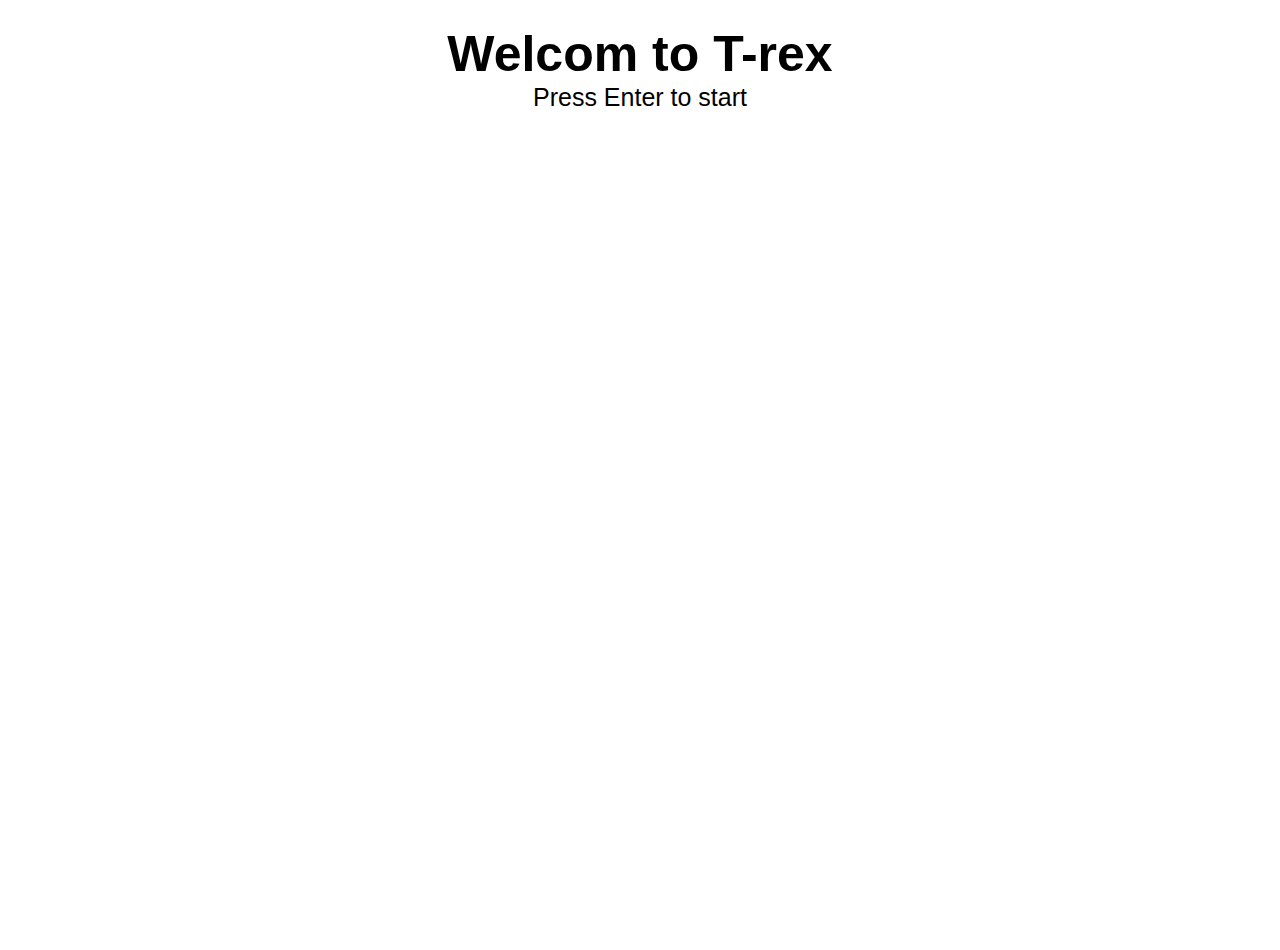
==== index.html @ 71c2bf07 "Update index.html" ====
<!DOCTYPE html>
<html lang="en">
<head>
    <meta charset="UTF-8">
    <meta http-equiv="X-UA-Compatible" content="IE=edge">
    <meta name="viewport" content="width=device-width, initial-scale=1.0">
    <link rel="stylesheet" href="web.css">
    <script src="index.js" defer></script>
    <title>Dinosaur Game</title>     
</head>
<body> 
    <div id="startScreen">
        <h1>Welcom to T-rex</h1>
        <p>Press Enter to start</p>
    </div>
    
    <div id="game">
        <div id="ground"></div>
        <div class="cactus cactus1" style="bottom: 0;"></div>
       
        <div id="character"></div>
        <div id="score">Score: 0</div>
    </div>
    <div id="result">
        <h1>Game Over</h1>
        <p id="finalScore"></p>
        <button id="btn" onclick="restartGame()">Restart</button>
    </div>
    <audio id="sound" src="sound.mp3"></audio>
    <audio id="gameOverSound" src="MARIOGAMEOVER.mp3"></audio>
</body>
</html>
---- web.css ----
body {
            padding: 25px;
            background-color: white;
            color: black;
            font-size: 25px;
            margin: 0;
            font-family: Arial, sans-serif;
            background-image: url('your_background_image.jpg');
            background-size: cover;
            background-position: center;
            height: 100vh;
            overflow: hidden;
        }

        .dark-mode {
            background-color: black;
            color: white;
        }

        * {
            margin: 0;
            padding: 0;
            font-family: Arial, sans-serif;
            text-align: center;
        }
        #game {
            height: 300px;
            width: 100%;
            border: 2px solid black;
            margin: 3rem auto;
            position: relative;
            overflow: hidden;
            display: none; 
        }
        #ground {
            height: 30px;
            width: 100%;
            position: absolute;
            bottom: 0;
            background: url('yutanilolo.png') repeat-x;
            left: 0;
            animation: groundMove 1.5s linear infinite; 
        }
        .cactus {
            height: 70px;
            width: 70px;
            position: absolute;
            bottom: -20px;
            left: 100%;
            background-size: contain;
            animation: move 2s linear infinite; 
        }

        .cactus1 {
            background-image: url('cactus_1.png');
        }

       

        @keyframes move {
            0% {
                left: 100%;
            }
            100% {
                left: -100px; 
            }
        }

        @keyframes groundMove {
            100% {
                background-position-x: -200px; 
            }
        }

        #character {
            height: 70px;
            width: 70px;
            position: absolute;
            bottom: 0;
            left: 30px;
            background-image: url('dino_run1.png');
            background-size: contain;
            animation: run 0.8s steps(8) infinite;
            transition: transform 0.3s ease;
        }

        @keyframes run {
            100% {
                background-image: url('dino_run2.png');
            }
        }

        #result {
            height: 200px;
            width: 400px;
            background-color: white;
            margin: 3rem auto;
            text-align: center;
            border-radius: 20px;
            display: none;
        }

        #score {
            font-size: 2.2rem;
            color: brown;
            position: absolute;
            top: 10px;
            right: 10px;
        }

        #btn {
            padding: 0.5rem 1rem;
            border-radius: 20px;
            border: none;
            background-color: black;
            color: cyan;
            font-size: 25px;
            margin-top: 10px;
            cursor: pointer;
            text-transform: uppercase;
        }

        button {
            border-radius: 5px;
            border: #CCC 1px solid;
            height: 40px;
        }
        div,#startSceen{
            text-align: center;
            
        }
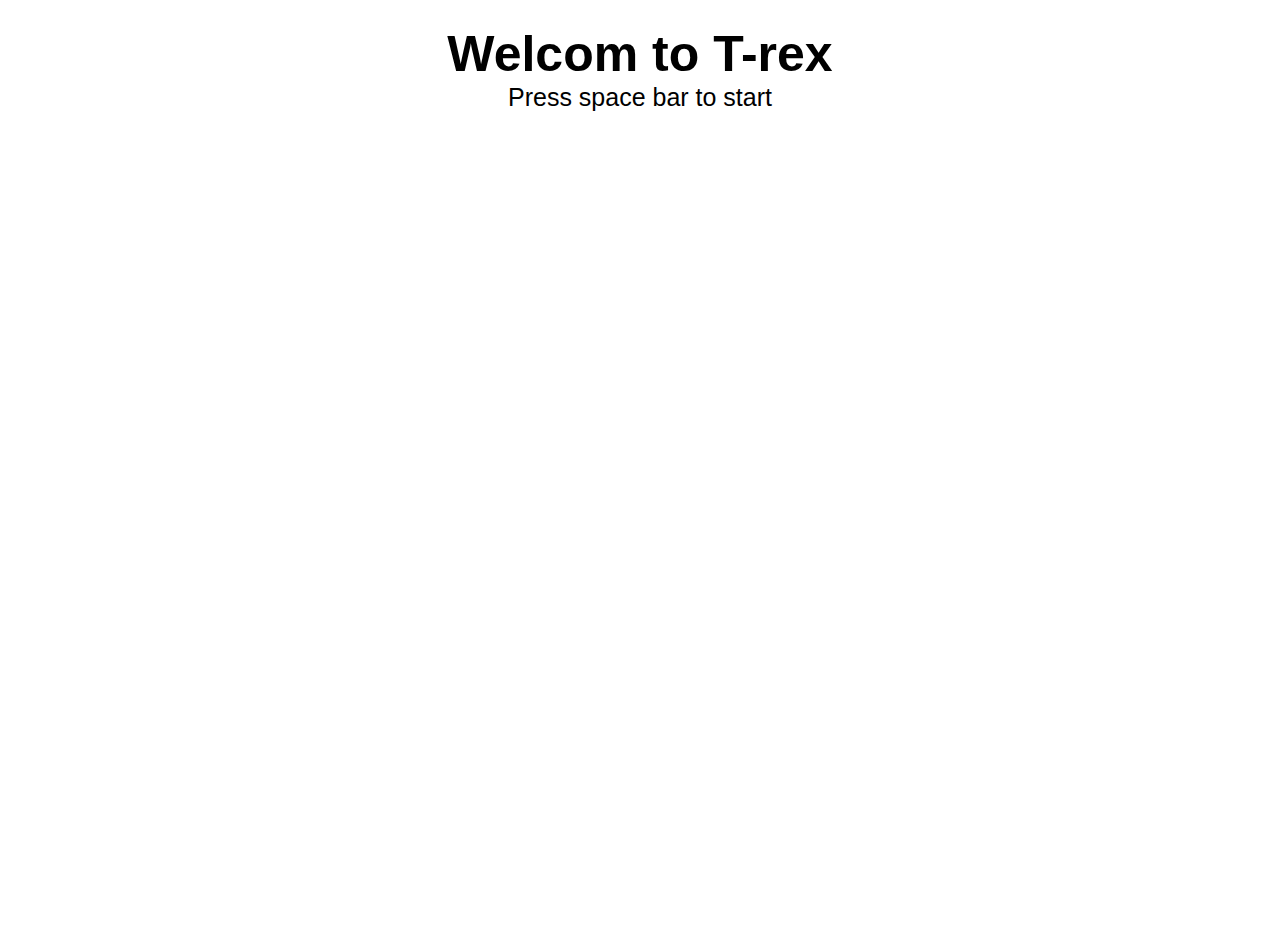
==== commit fb695ccd: "Update index.html" ====
--- a/index.html
+++ b/index.html
@@ -6,12 +6,12 @@
     <meta name="viewport" content="width=device-width, initial-scale=1.0">
     <link rel="stylesheet" href="web.css">
     <script src="index.js" defer></script>
-    <title>Dinosaur Game</title>     
+    <title>T-rex Game</title>     
 </head>
 <body> 
     <div id="startScreen">
         <h1>Welcom to T-rex</h1>
-        <p>Press Enter to start</p>
+        <p>Press space bar to start</p>
     </div>
     
     <div id="game">
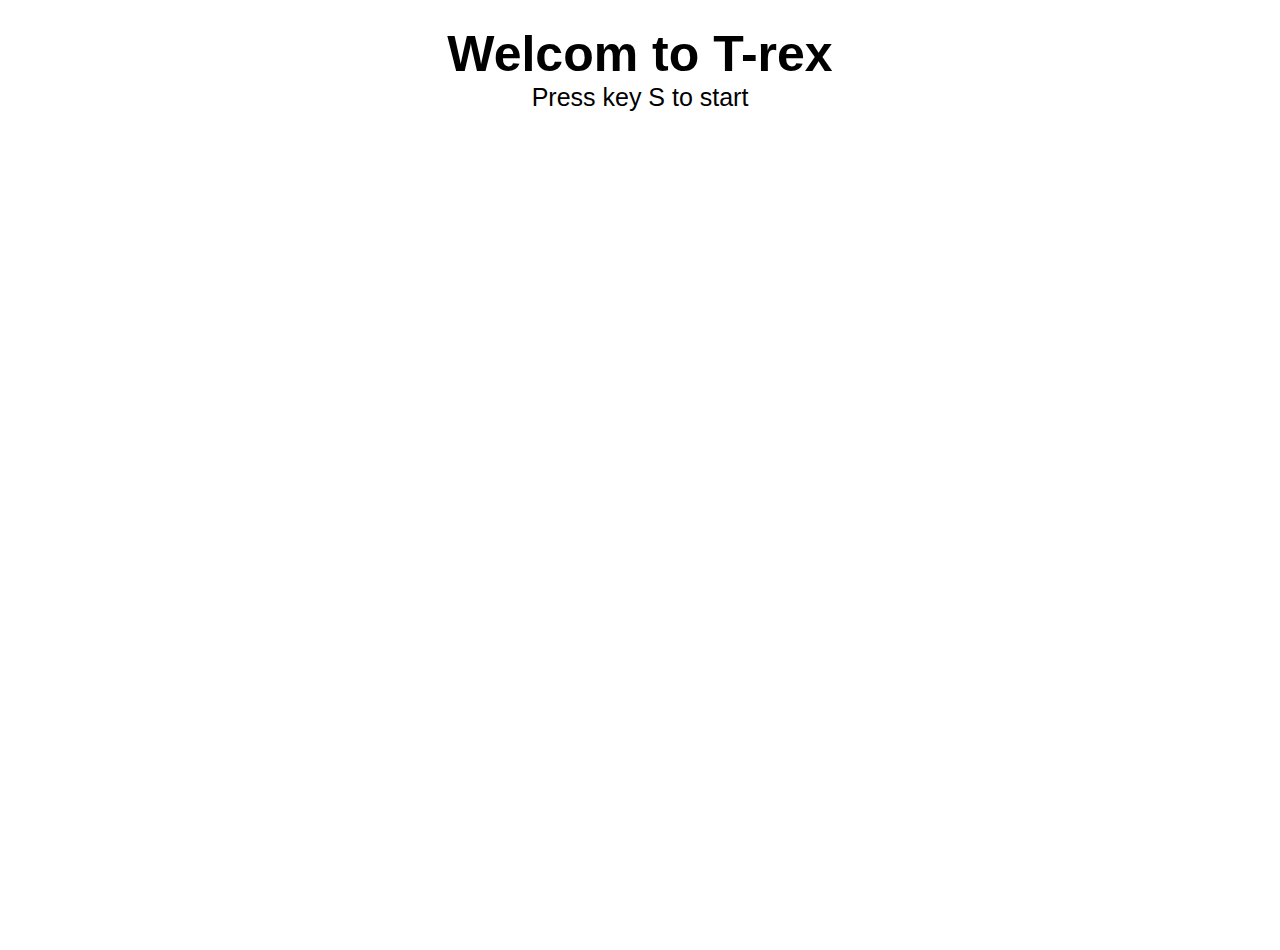
==== commit 05447bcf: "Update index.html" ====
--- a/index.html
+++ b/index.html
@@ -11,7 +11,7 @@
 <body> 
     <div id="startScreen">
         <h1>Welcom to T-rex</h1>
-        <p>Press space bar to start</p>
+        <p>Press key S to start</p>
     </div>
     
     <div id="game">
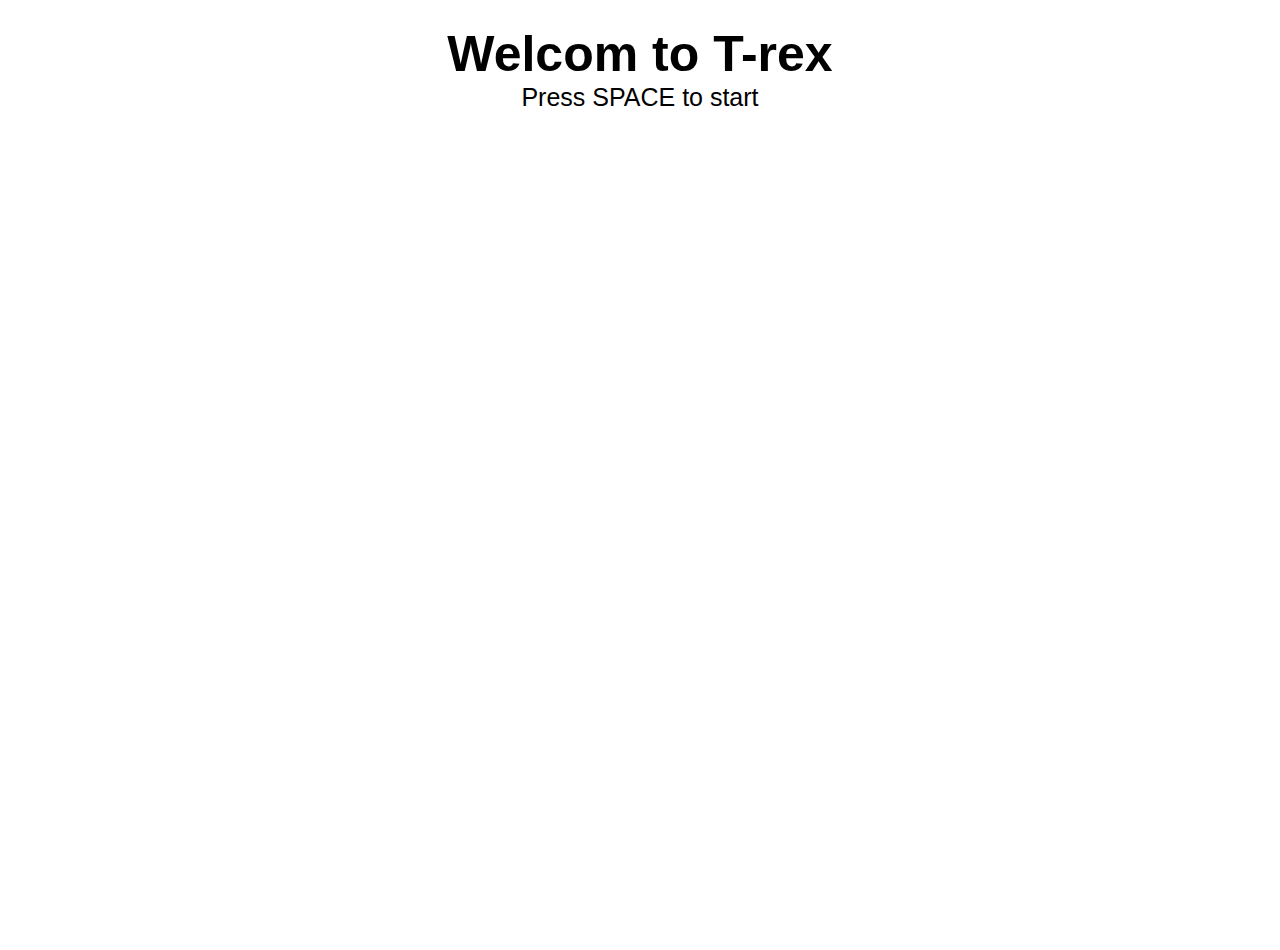
==== commit cd0d2b50: "Update index.html" ====
--- a/index.html
+++ b/index.html
@@ -11,7 +11,7 @@
 <body> 
     <div id="startScreen">
         <h1>Welcom to T-rex</h1>
-        <p>Press key S to start</p>
+        <p>Press SPACE to start</p>
     </div>
     
     <div id="game">
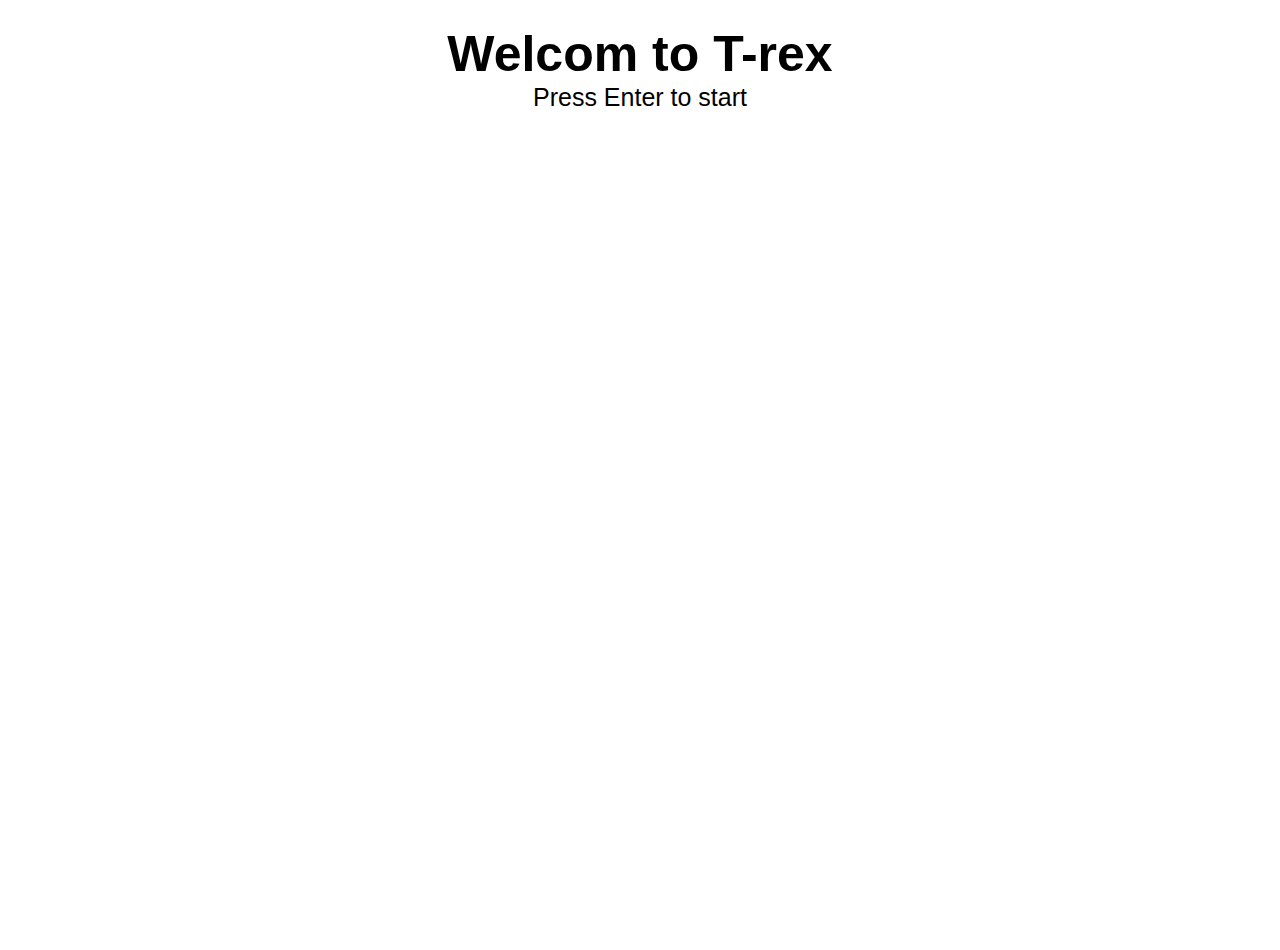
==== commit 6e0574d0: "Update index.html" ====
--- a/index.html
+++ b/index.html
@@ -11,7 +11,7 @@
 <body> 
     <div id="startScreen">
         <h1>Welcom to T-rex</h1>
-        <p>Press SPACE to start</p>
+        <p>Press Enter to start</p>
     </div>
     
     <div id="game">
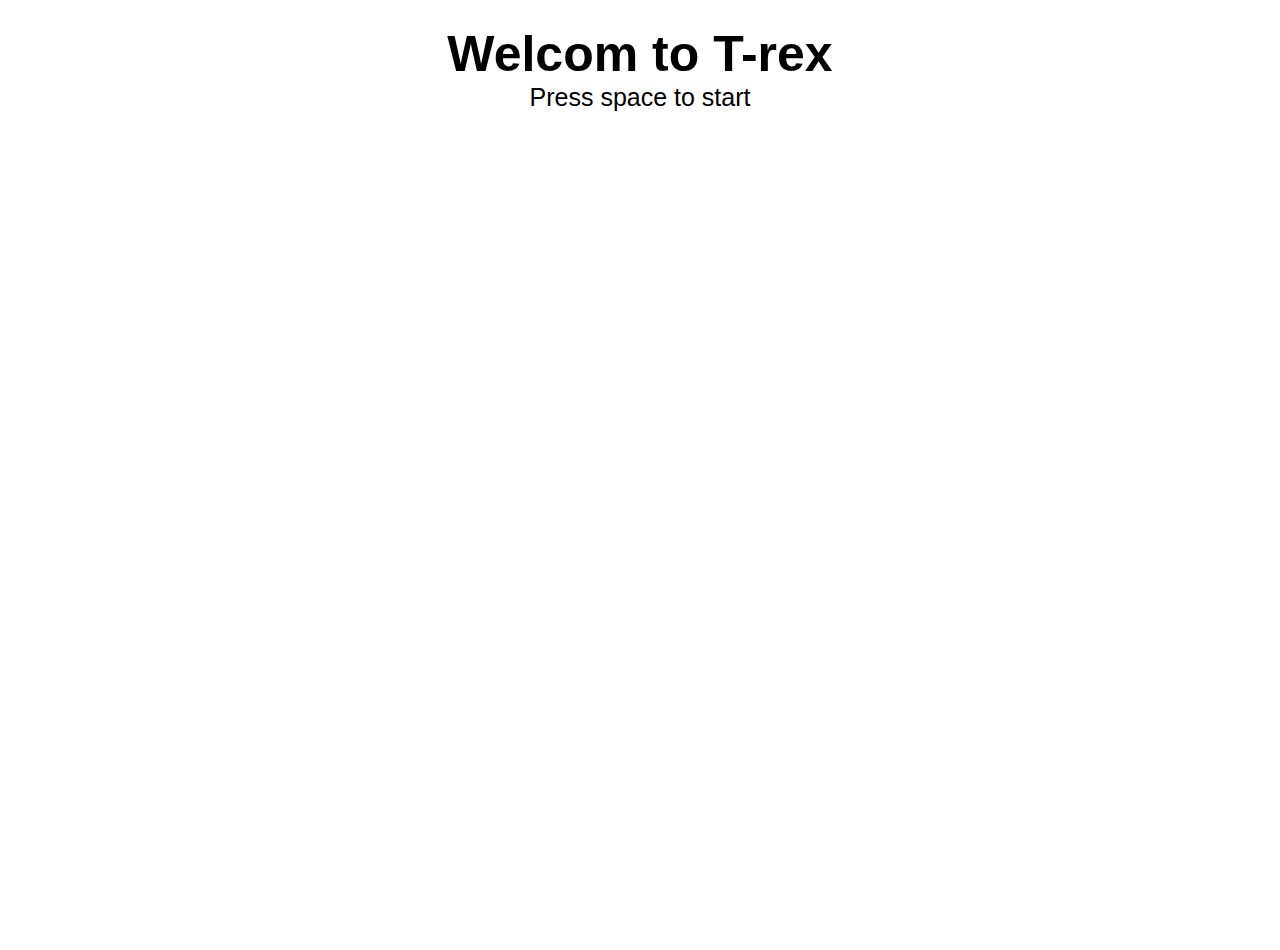
==== commit fcb5541d: "Update index.html" ====
--- a/index.html
+++ b/index.html
@@ -11,7 +11,7 @@
 <body> 
     <div id="startScreen">
         <h1>Welcom to T-rex</h1>
-        <p>Press Enter to start</p>
+        <p>Press space to start</p>
     </div>
     
     <div id="game">
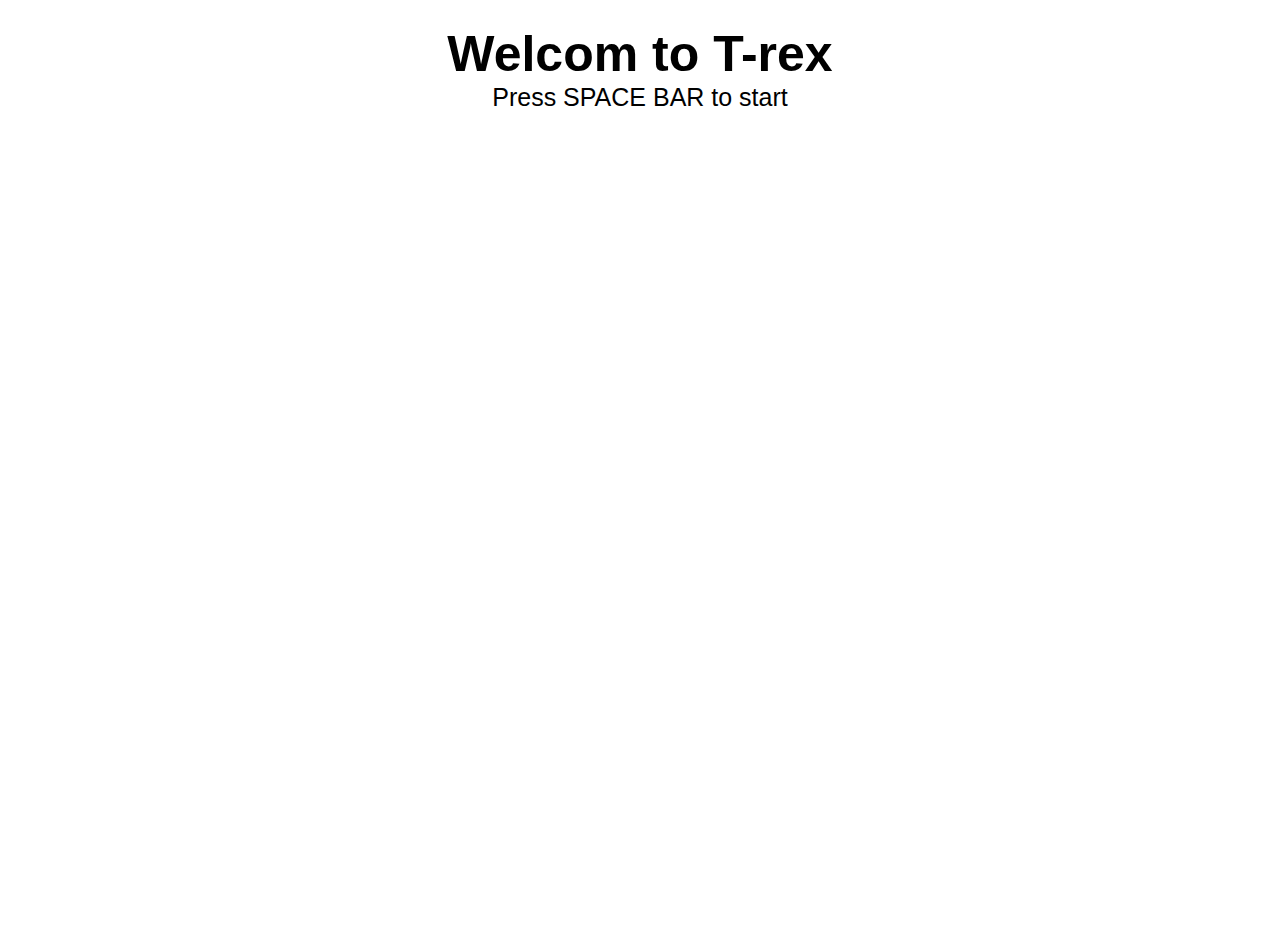
==== commit 28918f90: "Update index.html" ====
--- a/index.html
+++ b/index.html
@@ -11,7 +11,7 @@
 <body> 
     <div id="startScreen">
         <h1>Welcom to T-rex</h1>
-        <p>Press space to start</p>
+        <p>Press SPACE BAR to start</p>
     </div>
     
     <div id="game">
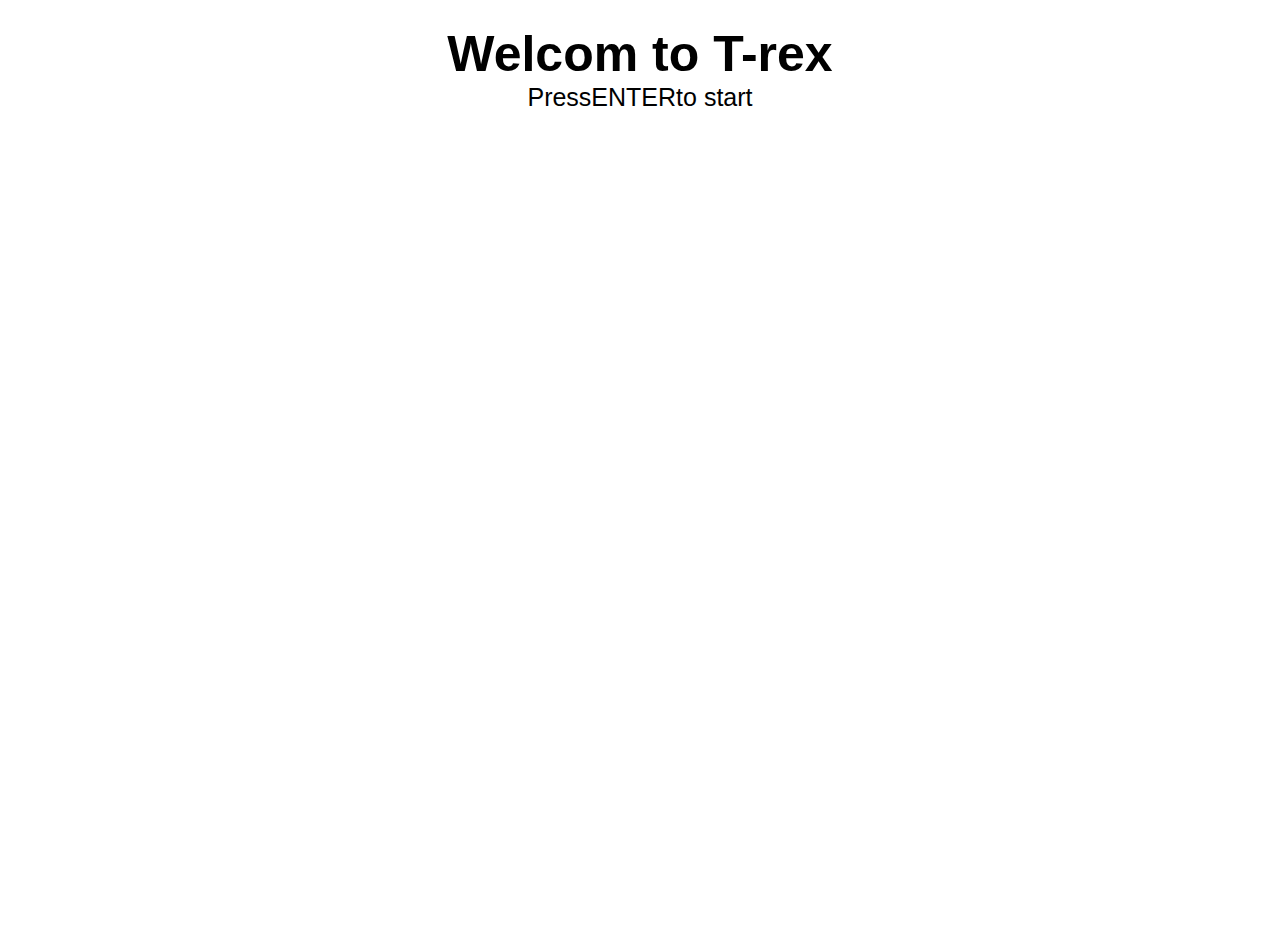
==== commit a27b207f: "Update index.html" ====
--- a/index.html
+++ b/index.html
@@ -11,7 +11,7 @@
 <body> 
     <div id="startScreen">
         <h1>Welcom to T-rex</h1>
-        <p>Press SPACE BAR to start</p>
+        <p>PressENTERto start</p>
     </div>
     
     <div id="game">
